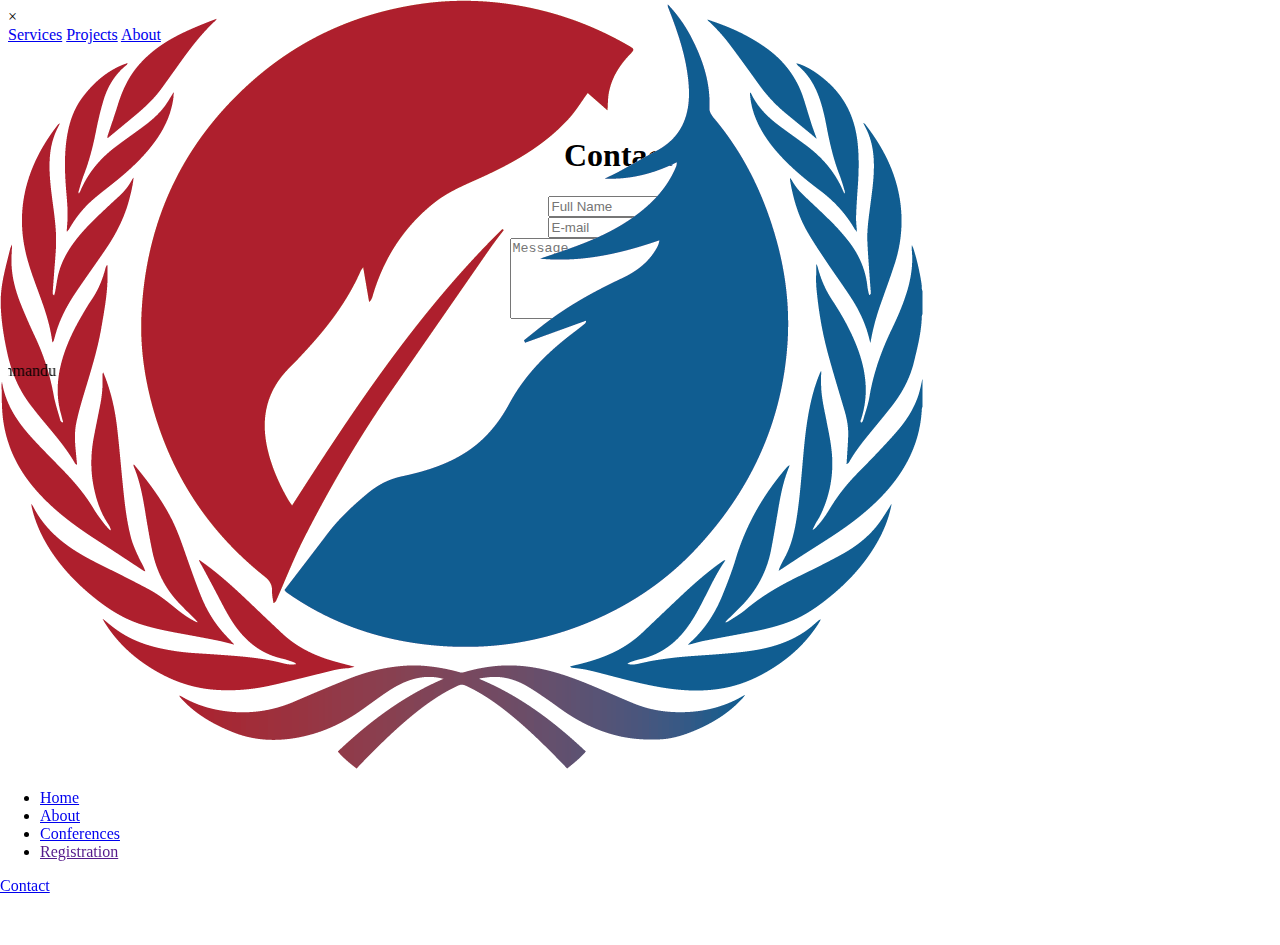
==== Contact/index.html @ 91ed1818 "ok" ====
<!DOCTYPE html>
<html lang="en">
<head>
        <meta charset="UTF-8">
        <meta name="viewport" content="width=device-width, initial-scale=1.0">
        <title>Contact | PNCMUN</title>
        <link rel="stylesheet" href="style.css">

        <script src="/libs/gsap/gsap.min.js" defer></script>
	<script src="/libs/gsap/ScrollTrigger.min.js" defer></script>
	<script src="/libs/gsap/ScrollSmoother.min.js" defer></script>

	<script src="/js/app.js" defer></script>
</head>
<body>
        <header class="ok">
                <a class="logo" href="/"><img src="../img/Logo.png" alt="logo"></a>
                <nav>
                    <ul class="nav__links">
                        <li><a href="#">Home</a></li>
                        <li><a href="#">About</a></li>
                        <li><a href="#">Conferences</a></li>
                        <li><a href="">Registration</a></li>
                    </ul>
                </nav>
                <a class="cta" href="#">Contact</a>
                <p class="menu cta">Menu</p>
            </header>
            <div class="overlay">
                <a class="close">&times;</a>
                <div class="overlay__content">
                    <a href="#">Services</a>
                    <a href="#">Projects</a>
                    <a href="#">About</a>
                </div>
            </div>
            <br><br>
            <br>
            <center>
            <div class="contact">
                <br>
                <div class="incot">
                <h1>Contact Us</h1>
                <form action="https://formspree.io/f/mgejqnoy" method="post" >
                        <input type="text" name="Full Name" placeholder="Full Name" required><br>
                        <input type="email" name="E-mail" placeholder="E-mail" required><br>
                        <textarea name="Message" id="" cols="30" rows="5" placeholder="Message" required></textarea><br>
                        <input type="submit"  value="Submit" class="sub">
                        <br>
                        <br>
                </form>
        </div>
            </div>
        </center>

        <div class="bottom">
                <marquee behavior="" direction="right">For Futhermore Information, Contact: 977**********, Email: <a href = "mailto: pinnaclemunsociety@gmail.com">pinnaclemunsociety@gmail.com</a>, Address: Kapan, Kathmandu</marquee>
        </div>
</body>
</html>
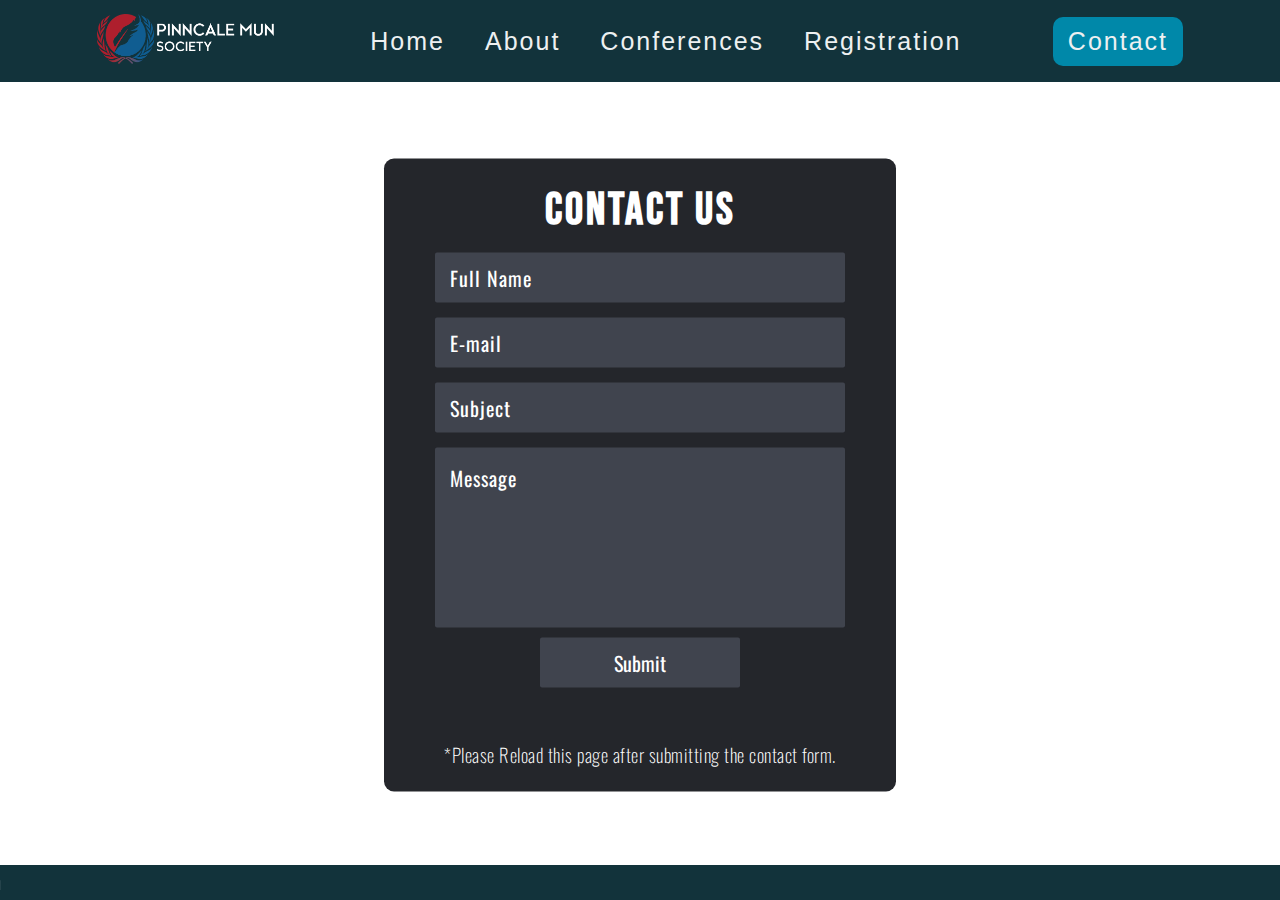
==== commit 13168879: "ok" ====
--- a/Contact/index.html
+++ b/Contact/index.html
@@ -41,12 +41,15 @@
                 <br>
                 <div class="incot">
                 <h1>Contact Us</h1>
-                <form action="https://formspree.io/f/mgejqnoy" method="post" >
+                <form action="https://formspree.io/f/mgejqnoy" method="POST">
                         <input type="text" name="Full Name" placeholder="Full Name" required><br>
                         <input type="email" name="E-mail" placeholder="E-mail" required><br>
+                        <input type="text" name="Subject" placeholder="Subject" required><br>
                         <textarea name="Message" id="" cols="30" rows="5" placeholder="Message" required></textarea><br>
                         <input type="submit"  value="Submit" class="sub">
+                        <br><br>
                         <br>
+                        <h3>*Please Reload this page after submitting the contact form.</h3>
                         <br>
                 </form>
         </div>
--- a/Contact/style.css
+++ b/Contact/style.css
@@ -0,0 +1,255 @@
+@import url('https://fonts.googleapis.com/css2?family=Bebas+Neue&display=swap');
+@import url('https://fonts.googleapis.com/css2?family=Bebas+Neue&display=swap');
+@import url('https://fonts.googleapis.com/css2?family=Cabin&display=swap');
+@import url('https://fonts.googleapis.com/css2?family=Bebas+Neue&display=swap');
+@import url('https://fonts.googleapis.com/css2?family=Jost&display=swap');
+@import url('https://fonts.googleapis.com/css2?family=Signika:wght@300&display=swap');
+@import url('https://fonts.googleapis.com/css2?family=Alkatra:wght@600&display=swap');
+@import url('https://fonts.googleapis.com/css2?family=Aboreto&display=swap');
+@import url('https://fonts.googleapis.com/css2?family=Oswald:wght@500&display=swap');
+
+/*   color variables */
+/*   border radius */
+*, *::before, *::after {
+        box-sizing: border-box;
+        margin: 0;
+        padding: 0;
+      }
+      body {
+        font-family: 'Cabin', sans-serif;
+      }
+      
+body::-webkit-scrollbar {
+        width: 3px;
+      }
+      body::-webkit-scrollbar-thumb {
+        background-color: #04f4ec;
+        border-radius: 2px;
+      }
+      body::-webkit-scrollbar-thumb:hover {
+        background-color: #b8c0bc;
+        -webkit-animation: scrollbig 1s; 
+        animation: scrollbig 2s; 
+      }
+      .ok {
+        z-index: 1;
+        display: flex;
+        position: relative;
+        width: 100%;
+        background-color:#12333b;
+        justify-content: space-evenly;
+        padding: 14px 2%;
+        align-items: center;
+        font-size: 14px;
+        letter-spacing: 2px;
+      }
+
+      .logo {
+        cursor: pointer;
+      }
+
+      .logo img{
+        width:13em;
+        height: 50px;
+      }
+
+      .nav__links a,
+      .cta,
+      .overlay__content a {
+        font-family: "Montserrat", sans-serif;
+        font-weight: 500;
+        color: #edf0f1;
+        text-decoration: none;
+        font-size: 25px;
+      }
+
+      .nav__links {
+        list-style: none;
+        display: flex;
+      }
+
+      .nav__links li {
+        padding: 0px 20px;
+      }
+
+      .nav__links li a {
+        transition: color 0.3s ease 0s;
+      }
+
+      .nav__links li a:hover {
+        color: #0088a9;
+      }
+
+      .cta {
+        padding: 10px 15px;
+        background-color: rgba(0, 136, 169, 1);
+        border: none;
+        border-radius: 10px;
+        cursor: pointer;
+        transition: background-color 0.3s ease 0s;
+      }
+
+      .cta:hover {
+        background-color: rgba(0, 136, 169, 0.8);
+      }
+
+      /* Mobile Nav */
+
+      .menu {
+        display: none;
+      }
+
+      .overlay {
+        height: 100%;
+        width: 0;
+        position: fixed;
+        z-index: 1;
+        left: 0;
+        top: 0;
+        background-color: #24252a;
+        overflow-x: hidden;
+        transition: width 0.5s ease 0s;
+      }
+
+      .overlay--active {
+        width: 100%;
+      }
+
+      .overlay__content {
+        display: flex;
+        height: 100%;
+        flex-direction: column;
+        align-items: center;
+        justify-content: center;
+      }
+
+      .overlay a {
+        padding: 15px;
+        font-size: 36px;
+        display: block;
+        transition: color 0.3s ease 0s;
+      }
+
+      .overlay a:hover,
+      .overlay a:focus {
+        color: #0088a9;
+      }
+      .overlay .close {
+        position: absolute;
+        top: 20px;
+        right: 45px;
+        font-size: 60px;
+        color: #edf0f1;
+      }
+
+      @media screen and (max-height: 450px) {
+        .overlay a {
+          font-size: 20px;
+        }
+        .overlay .close {
+          font-size: 40px;
+          top: 15px;
+          right: 35px;
+        }
+      }
+
+      @media only screen and (max-width: 800px) {
+        .nav__links,
+        .cta {
+          display: none;
+        }
+        .menu {
+          display: initial;
+        }
+      }
+
+      .contact
+      {
+        width: 40%;
+        color: #ffffff;
+        background-color: #24262b;
+        margin-top: 25px;
+        border-radius: 10px;
+        font-family: 'Oswald', sans-serif;
+        position: fixed;
+        top: 50%;
+        left: 50%;
+        transform: translate(-50%,-50%);
+      }
+      .contact h1
+      {
+        font-family: 'Bebas Neue', sans-serif;
+        letter-spacing: 3px;
+        font-size: 45px;
+      }
+      .contact input
+      {
+        width: 80%;
+        margin-top: 15px;
+        outline: none;
+        font-size: 20px;
+        border: none;
+        border-radius: 2px;
+        font-family: 'Oswald', sans-serif;
+        padding-left: 15px;
+        height: 50px;
+        color: rgb(0, 238, 255);
+        background-color: #40444e;
+      }
+      .contact ::-webkit-input-placeholder
+      {
+        color: white;
+        letter-spacing: 1px;
+      }
+      .contact textarea
+      {
+        background-color: #40444e;
+        width: 80%;
+        resize: none;
+        font-size: 20px;
+        font-family: 'Oswald', sans-serif;
+        color: rgb(0, 238, 255);
+        border-radius: 2px;
+        padding: 15px;
+        border: none;
+        margin-top: 15px;
+      }
+      .contact .sub
+      {
+        width: 200px;
+        padding-left: 0;
+        margin: 5px;
+        color: white;
+      }
+      .contact .sub:hover
+      {
+        background-color: #000000;
+        padding-left: 10px;
+        color: aqua;
+      }
+      .contact h3
+      {
+        font-weight: 100;
+        letter-spacing: 0.5px;
+      }
+
+      .bottom
+      {
+        bottom: 0;
+        width: 100%;
+        position: fixed;
+        background-color: #12333b;
+        height: 35px;
+      }
+      .bottom marquee
+      {
+        margin-top: 5.5px;
+        font-size: 20px;
+        color: white;
+        letter-spacing: 1.5px;
+      }
+      .bottom marquee a
+      {
+        color: white;
+        text-decoration: none;
+      }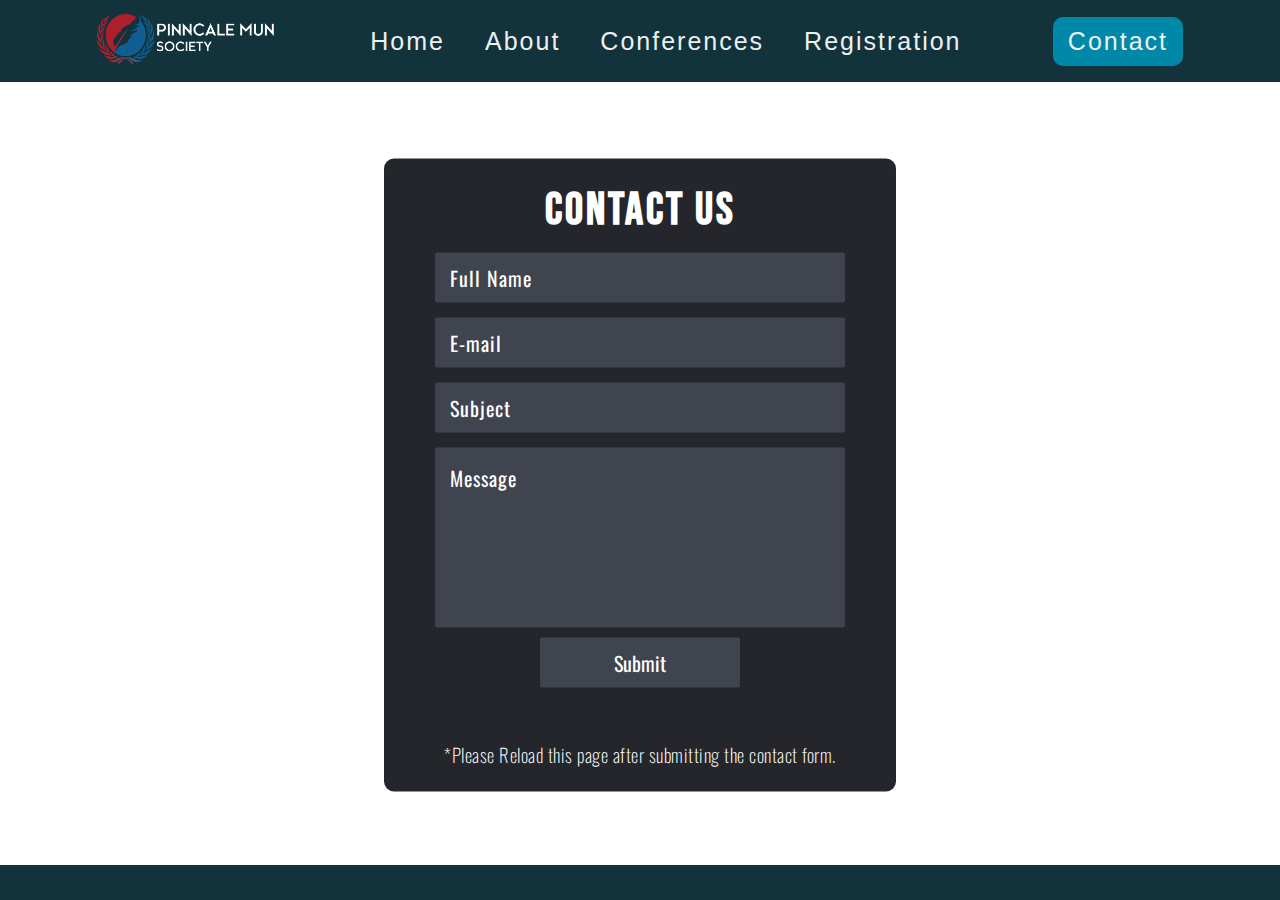
==== commit fb7be82a: "okey good" ====
--- a/Contact/index.html
+++ b/Contact/index.html
@@ -57,7 +57,7 @@
         </center>
 
         <div class="bottom">
-                <marquee behavior="" direction="right">For Futhermore Information, Contact: 977**********, Email: <a href = "mailto: pinnaclemunsociety@gmail.com">pinnaclemunsociety@gmail.com</a>, Address: Kapan, Kathmandu</marquee>
+                <marquee behavior="" direction="right">For Futhermore Information, Contact: +9779810569952, Email: <a href = "mailto: pinnaclemunsociety@gmail.com">pinnaclemunsociety@gmail.com</a>, Address: Kapan, Kathmandu</marquee>
         </div>
 </body>
-</html>+</html>
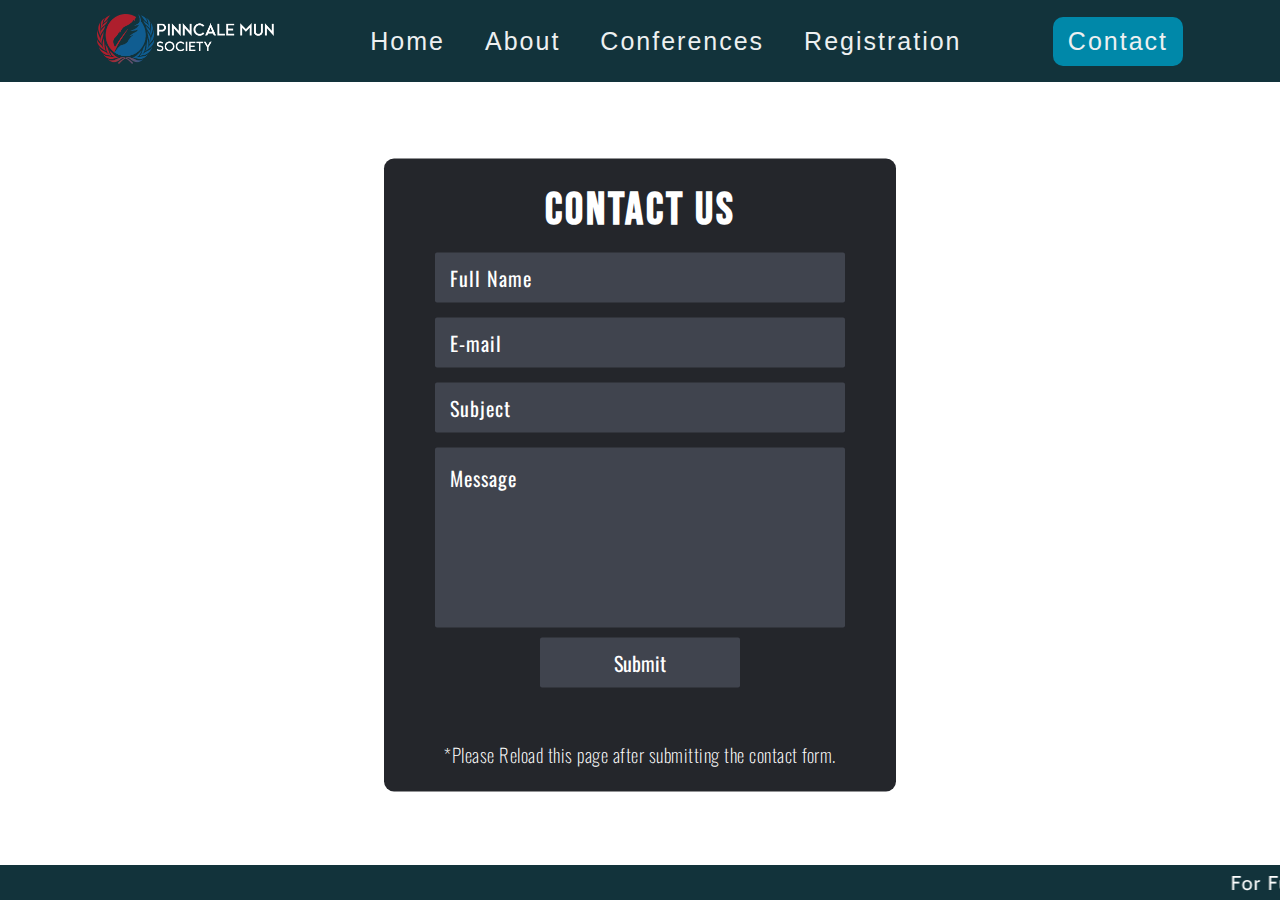
==== commit 9afb7327: "Update index.html" ====
--- a/Contact/index.html
+++ b/Contact/index.html
@@ -57,7 +57,7 @@
         </center>
 
         <div class="bottom">
-                <marquee behavior="" direction="right">For Futhermore Information, Contact: +9779810569952, Email: <a href = "mailto: pinnaclemunsociety@gmail.com">pinnaclemunsociety@gmail.com</a>, Address: Kapan, Kathmandu</marquee>
+                <marquee behavior="" direction="left">For Futhermore Information, Contact: +9779810568852 and +9779864334657, Email: <a href = "mailto: pinnaclemunsociety@gmail.com">pinnaclemunsociety@gmail.com</a>, Address: Kapan, Kathmandu</marquee>
         </div>
 </body>
 </html>
